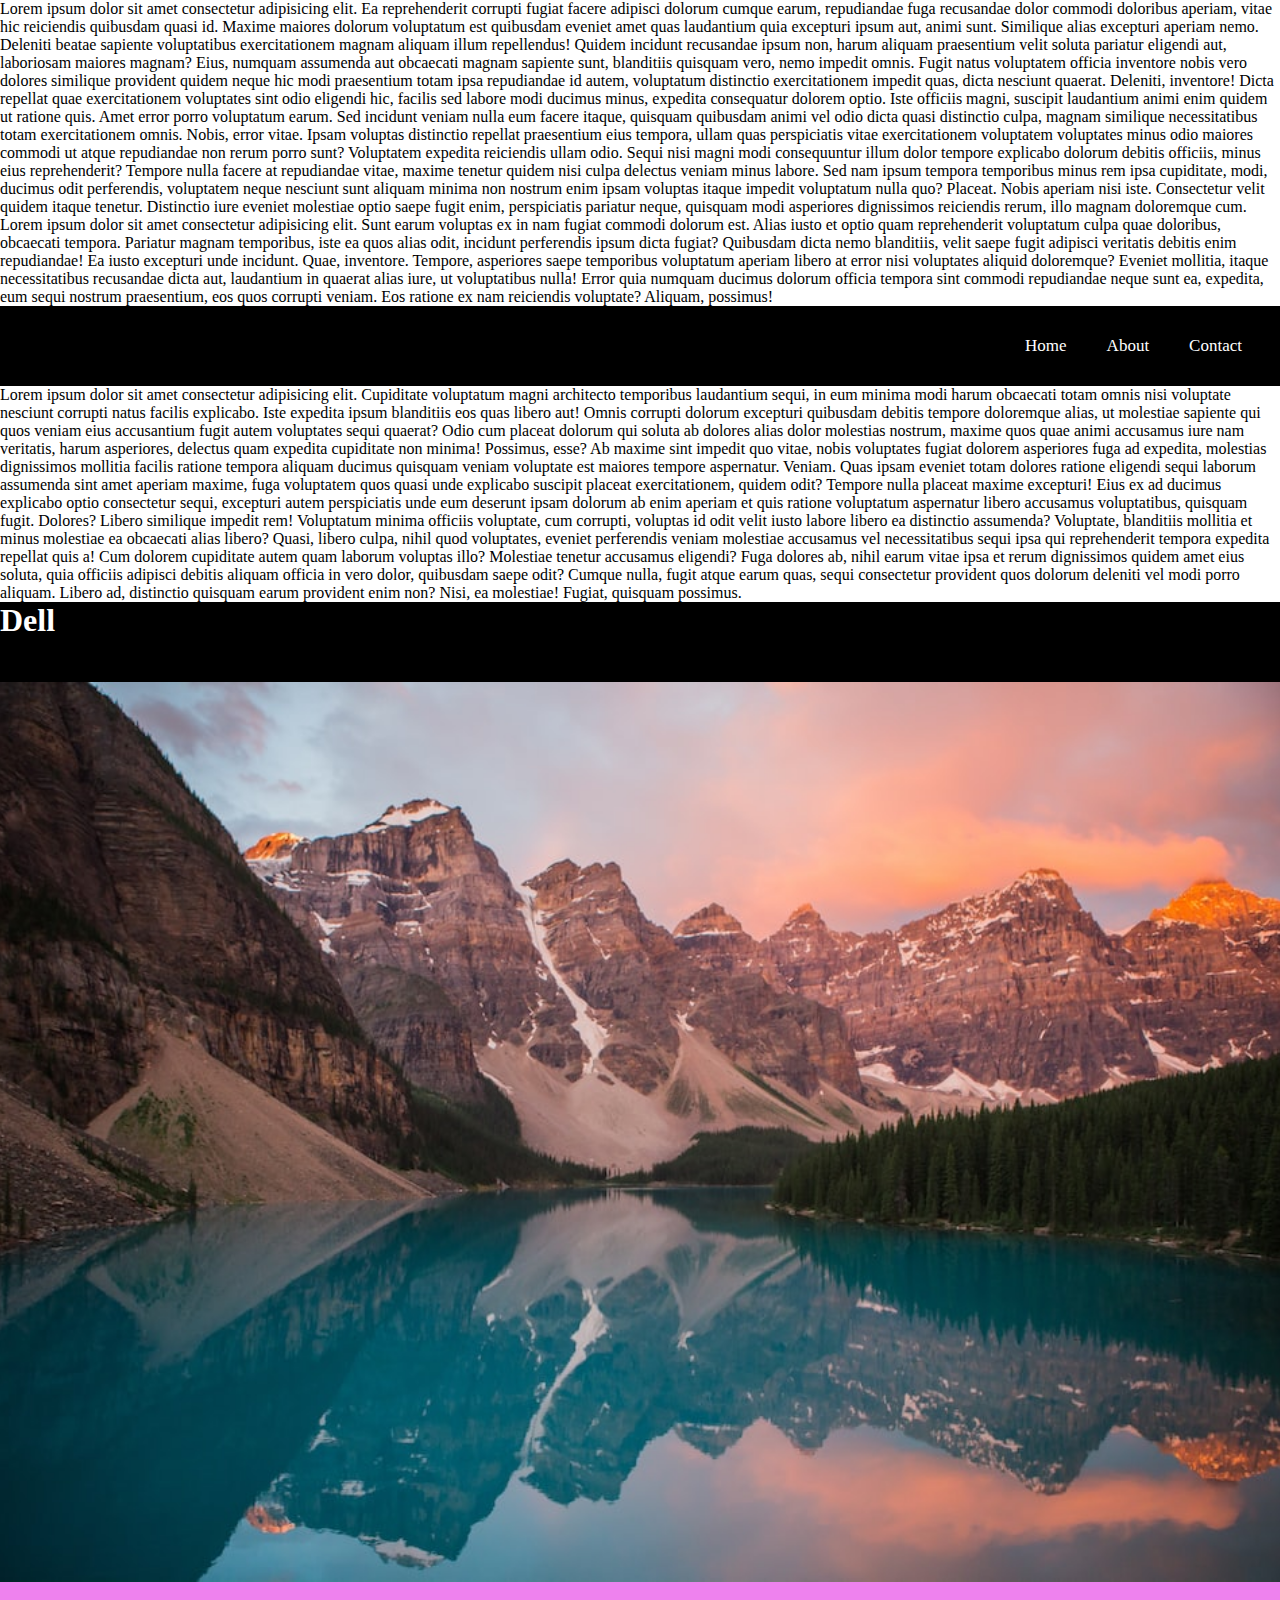
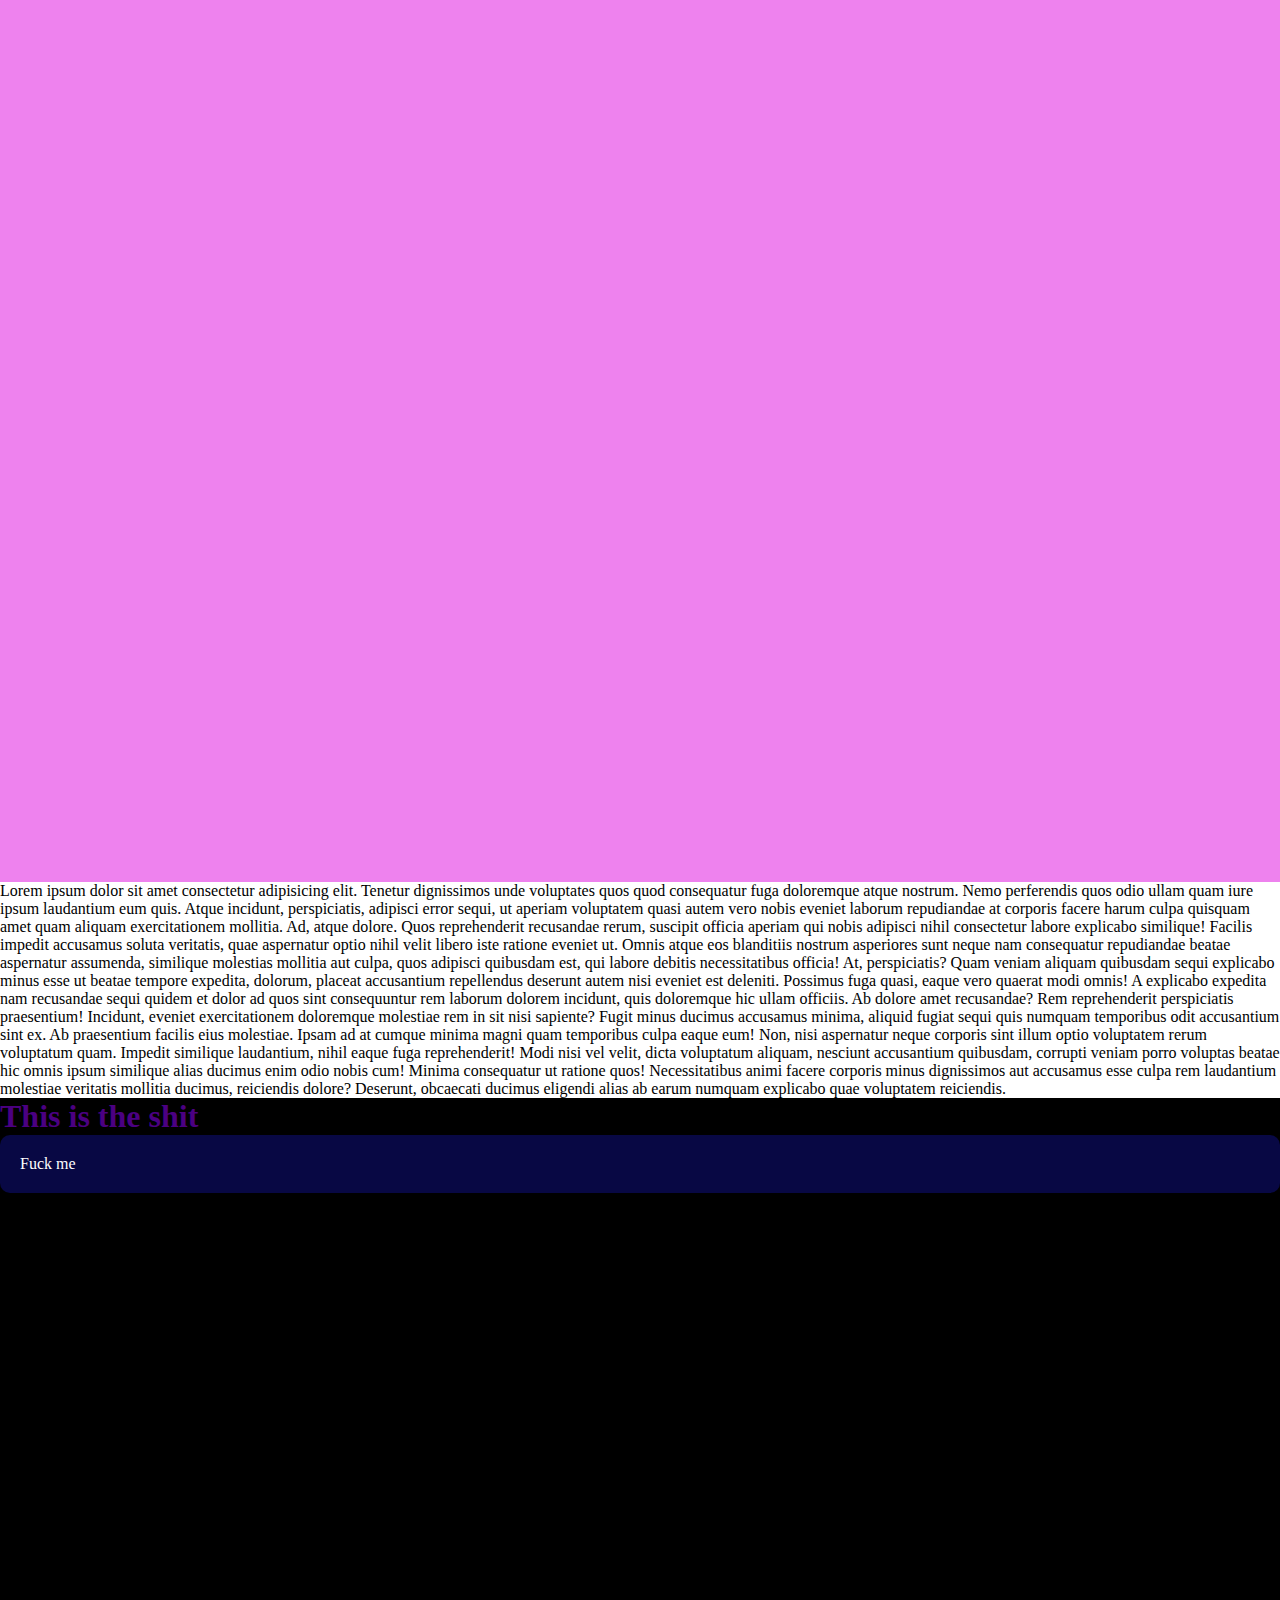
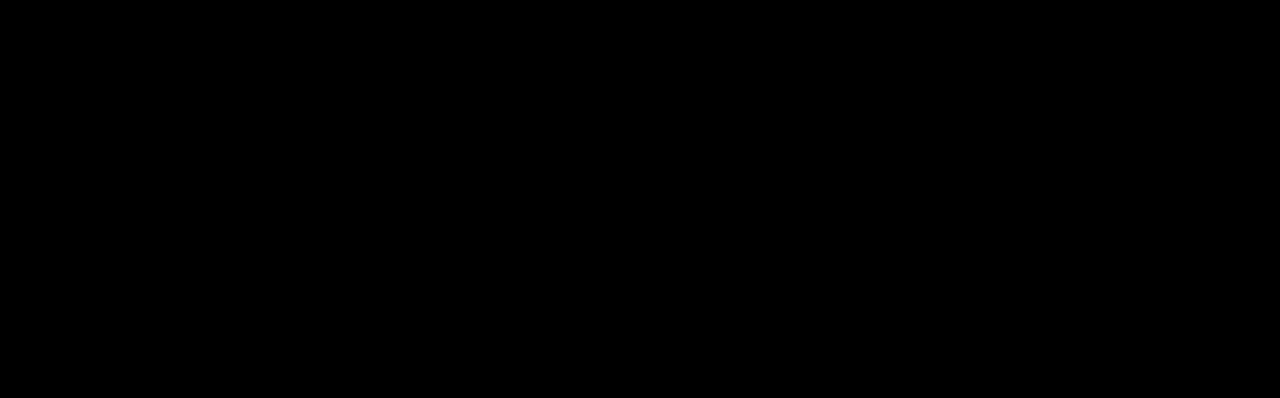
==== index.html @ 709a58d1 "init" ====
<html>

<head>
    <meta name="viewport" content="width=device-width">
<title>
This is it
</title>
<link rel="stylesheet" href="./style.css">
</head>

<body>
    Lorem ipsum dolor sit amet consectetur adipisicing elit. Ea reprehenderit corrupti fugiat facere adipisci dolorum cumque earum, repudiandae fuga recusandae dolor commodi doloribus aperiam, vitae hic reiciendis quibusdam quasi id.
    Maxime maiores dolorum voluptatum est quibusdam eveniet amet quas laudantium quia excepturi ipsum aut, animi sunt. Similique alias excepturi aperiam nemo. Deleniti beatae sapiente voluptatibus exercitationem magnam aliquam illum repellendus!
    Quidem incidunt recusandae ipsum non, harum aliquam praesentium velit soluta pariatur eligendi aut, laboriosam maiores magnam? Eius, numquam assumenda aut obcaecati magnam sapiente sunt, blanditiis quisquam vero, nemo impedit omnis.
    Fugit natus voluptatem officia inventore nobis vero dolores similique provident quidem neque hic modi praesentium totam ipsa repudiandae id autem, voluptatum distinctio exercitationem impedit quas, dicta nesciunt quaerat. Deleniti, inventore!
    Dicta repellat quae exercitationem voluptates sint odio eligendi hic, facilis sed labore modi ducimus minus, expedita consequatur dolorem optio. Iste officiis magni, suscipit laudantium animi enim quidem ut ratione quis.
    Amet error porro voluptatum earum. Sed incidunt veniam nulla eum facere itaque, quisquam quibusdam animi vel odio dicta quasi distinctio culpa, magnam similique necessitatibus totam exercitationem omnis. Nobis, error vitae.
    Ipsam voluptas distinctio repellat praesentium eius tempora, ullam quas perspiciatis vitae exercitationem voluptatem voluptates minus odio maiores commodi ut atque repudiandae non rerum porro sunt? Voluptatem expedita reiciendis ullam odio.
    Sequi nisi magni modi consequuntur illum dolor tempore explicabo dolorum debitis officiis, minus eius reprehenderit? Tempore nulla facere at repudiandae vitae, maxime tenetur quidem nisi culpa delectus veniam minus labore.
    Sed nam ipsum tempora temporibus minus rem ipsa cupiditate, modi, ducimus odit perferendis, voluptatem neque nesciunt sunt aliquam minima non nostrum enim ipsam voluptas itaque impedit voluptatum nulla quo? Placeat.
    Nobis aperiam nisi iste. Consectetur velit quidem itaque tenetur. Distinctio iure eveniet molestiae optio saepe fugit enim, perspiciatis pariatur neque, quisquam modi asperiores dignissimos reiciendis rerum, illo magnam doloremque cum.
    Lorem ipsum dolor sit amet consectetur adipisicing elit. Sunt earum voluptas ex in nam fugiat commodi dolorum est. Alias iusto et optio quam reprehenderit voluptatum culpa quae doloribus, obcaecati tempora.
    Pariatur magnam temporibus, iste ea quos alias odit, incidunt perferendis ipsum dicta fugiat? Quibusdam dicta nemo blanditiis, velit saepe fugit adipisci veritatis debitis enim repudiandae! Ea iusto excepturi unde incidunt.
    Quae, inventore. Tempore, asperiores saepe temporibus voluptatum aperiam libero at error nisi voluptates aliquid doloremque? Eveniet mollitia, itaque necessitatibus recusandae dicta aut, laudantium in quaerat alias iure, ut voluptatibus nulla!
    Error quia numquam ducimus dolorum officia tempora sint commodi repudiandae neque sunt ea, expedita, eum sequi nostrum praesentium, eos quos corrupti veniam. Eos ratione ex nam reiciendis voluptate? Aliquam, possimus!
    <div class="nav">
        <ul>
            <li><a href="index.html">Home</a></li>
            <li><a href="about.html">About</a></li>
            <li><a href="contact.html">Contact</a></li>
        </ul>
    </div>
   
    Lorem ipsum dolor sit amet consectetur adipisicing elit. Cupiditate voluptatum magni architecto temporibus laudantium sequi, in eum minima modi harum obcaecati totam omnis nisi voluptate nesciunt corrupti natus facilis explicabo.
    Iste expedita ipsum blanditiis eos quas libero aut! Omnis corrupti dolorum excepturi quibusdam debitis tempore doloremque alias, ut molestiae sapiente qui quos veniam eius accusantium fugit autem voluptates sequi quaerat?
    Odio cum placeat dolorum qui soluta ab dolores alias dolor molestias nostrum, maxime quos quae animi accusamus iure nam veritatis, harum asperiores, delectus quam expedita cupiditate non minima! Possimus, esse?
    Ab maxime sint impedit quo vitae, nobis voluptates fugiat dolorem asperiores fuga ad expedita, molestias dignissimos mollitia facilis ratione tempora aliquam ducimus quisquam veniam voluptate est maiores tempore aspernatur. Veniam.
    Quas ipsam eveniet totam dolores ratione eligendi sequi laborum assumenda sint amet aperiam maxime, fuga voluptatem quos quasi unde explicabo suscipit placeat exercitationem, quidem odit? Tempore nulla placeat maxime excepturi!
    Eius ex ad ducimus explicabo optio consectetur sequi, excepturi autem perspiciatis unde eum deserunt ipsam dolorum ab enim aperiam et quis ratione voluptatum aspernatur libero accusamus voluptatibus, quisquam fugit. Dolores?
    Libero similique impedit rem! Voluptatum minima officiis voluptate, cum corrupti, voluptas id odit velit iusto labore libero ea distinctio assumenda? Voluptate, blanditiis mollitia et minus molestiae ea obcaecati alias libero?
    Quasi, libero culpa, nihil quod voluptates, eveniet perferendis veniam molestiae accusamus vel necessitatibus sequi ipsa qui reprehenderit tempora expedita repellat quis a! Cum dolorem cupiditate autem quam laborum voluptas illo?
    Molestiae tenetur accusamus eligendi? Fuga dolores ab, nihil earum vitae ipsa et rerum dignissimos quidem amet eius soluta, quia officiis adipisci debitis aliquam officia in vero dolor, quibusdam saepe odit?
    Cumque nulla, fugit atque earum quas, sequi consectetur provident quos dolorum deleniti vel modi porro aliquam. Libero ad, distinctio quisquam earum provident enim non? Nisi, ea molestiae! Fugiat, quisquam possimus.
     <div class="nav navtext">
        <h1>
            Dell
        </h1>
    </div>
    <div id="image">

    </div>
    <div id="colors">

    </div >

    <div class="text">
    Lorem ipsum dolor sit amet consectetur adipisicing elit. Tenetur dignissimos unde voluptates quos quod consequatur fuga doloremque atque nostrum. Nemo perferendis quos odio ullam quam iure ipsum laudantium eum quis.
    Atque incidunt, perspiciatis, adipisci error sequi, ut aperiam voluptatem quasi autem vero nobis eveniet laborum repudiandae at corporis facere harum culpa quisquam amet quam aliquam exercitationem mollitia. Ad, atque dolore.
    Quos reprehenderit recusandae rerum, suscipit officia aperiam qui nobis adipisci nihil consectetur labore explicabo similique! Facilis impedit accusamus soluta veritatis, quae aspernatur optio nihil velit libero iste ratione eveniet ut.
    Omnis atque eos blanditiis nostrum asperiores sunt neque nam consequatur repudiandae beatae aspernatur assumenda, similique molestias mollitia aut culpa, quos adipisci quibusdam est, qui labore debitis necessitatibus officia! At, perspiciatis?
    Quam veniam aliquam quibusdam sequi explicabo minus esse ut beatae tempore expedita, dolorum, placeat accusantium repellendus deserunt autem nisi eveniet est deleniti. Possimus fuga quasi, eaque vero quaerat modi omnis!
    A explicabo expedita nam recusandae sequi quidem et dolor ad quos sint consequuntur rem laborum dolorem incidunt, quis doloremque hic ullam officiis. Ab dolore amet recusandae? Rem reprehenderit perspiciatis praesentium!
    Incidunt, eveniet exercitationem doloremque molestiae rem in sit nisi sapiente? Fugit minus ducimus accusamus minima, aliquid fugiat sequi quis numquam temporibus odit accusantium sint ex. Ab praesentium facilis eius molestiae.
    Ipsam ad at cumque minima magni quam temporibus culpa eaque eum! Non, nisi aspernatur neque corporis sint illum optio voluptatem rerum voluptatum quam. Impedit similique laudantium, nihil eaque fuga reprehenderit!
    Modi nisi vel velit, dicta voluptatum aliquam, nesciunt accusantium quibusdam, corrupti veniam porro voluptas beatae hic omnis ipsum similique alias ducimus enim odio nobis cum! Minima consequatur ut ratione quos!
    Necessitatibus animi facere corporis minus dignissimos aut accusamus esse culpa rem laudantium molestiae veritatis mollitia ducimus, reiciendis dolore? Deserunt, obcaecati ducimus eligendi alias ab earum numquam explicabo quae voluptatem reiciendis.
</div>

<div class="bgTest">
    <h1>This is the shit</h1>
    <div class="button">
        Fuck me
    </div>

</div>
<script src="./script.js"> </script>
</body>

</html>
---- style.css ----
*{
  margin: 0;
  padding: 0;
  box-sizing: border-box;
}
.nav{
  background-color: #000;
  height: 80px;
  width: 100%;
  position: sticky;
  top: 0;
  left: 0;
  z-index: 1;
  color: white;
}

.nav .logo{
  color: #fff;
  font-size: 30px;
  line-height: 80px;
  padding: 0 20px;
  float: left;
}

.nav ul{
  float: right;
  margin-right: 20px;
}

.nav ul li{
  display: inline-block;
  line-height: 80px;
  margin: 0 5px;
}

.nav ul li a{
  color: #fff;
  text-decoration: none;
  padding: 7px 13px;
  font-size: 17px;
  transition: .5s;
}

.nav a.active {
  background-color: white;
  color: black;
}
.nav ul li a:hover{
  background-color: #fff;
  color: #000;
}


/* The "responsive" class is added to the topnav with JavaScript when the user clicks on the icon. This class makes the topnav look good on small screens (display the links vertically instead of horizontally) */
@media only screen and (max-width: 600px) {
  body{
    background-color: blue;
  }
  .nav{
    height: auto;
    position: relative;
  }
  .nav ul{
    position: relative;
    float: none;
  }
  .nav ul li{
    display: inherit;
    width: 100%;
    text-align: left;
  }
  .nav ul li a{
    display: block;
    width: 100%;
    text-align: left;
  }
  div#colors{
    background-color: red;
  }

}

/* @media only screen and (max-width: 600px) {
  div#colors{
    background-color: red;
  }

} */
  


#image{
  background-image: url('./photo.jpeg');
  background-size: cover;
  background-position: center;
  background-repeat: no-repeat;
  height: 100vh;
  position: absolute;
  width: 100%;
}

#colors{
  background-color: violet;
  height: 200vh;
  width: 100%;
}
.bgTest{
  background-color: black;
  height: 100vh;
  width: 100%;
}
.bgTest > h1{
  color: indigo;
  text-shadow: -1px 1px 0 #000,
				  1px 1px 0 #000,
				 1px -1px 0 #000,
				-1px -1px 0 #000;

}
.button{
  padding: 20px;
  border-radius: 10px;
  background-color: rgb(8, 8, 68);
  color: white;
}

/* #blackBody{
  height: 100px;
  width: 100vw;
  background-color: black;
  transition: background-color 1s;
}

#whiteBody{
  height: 1500px;
  width: 100vw;
  background-color: red;
} */
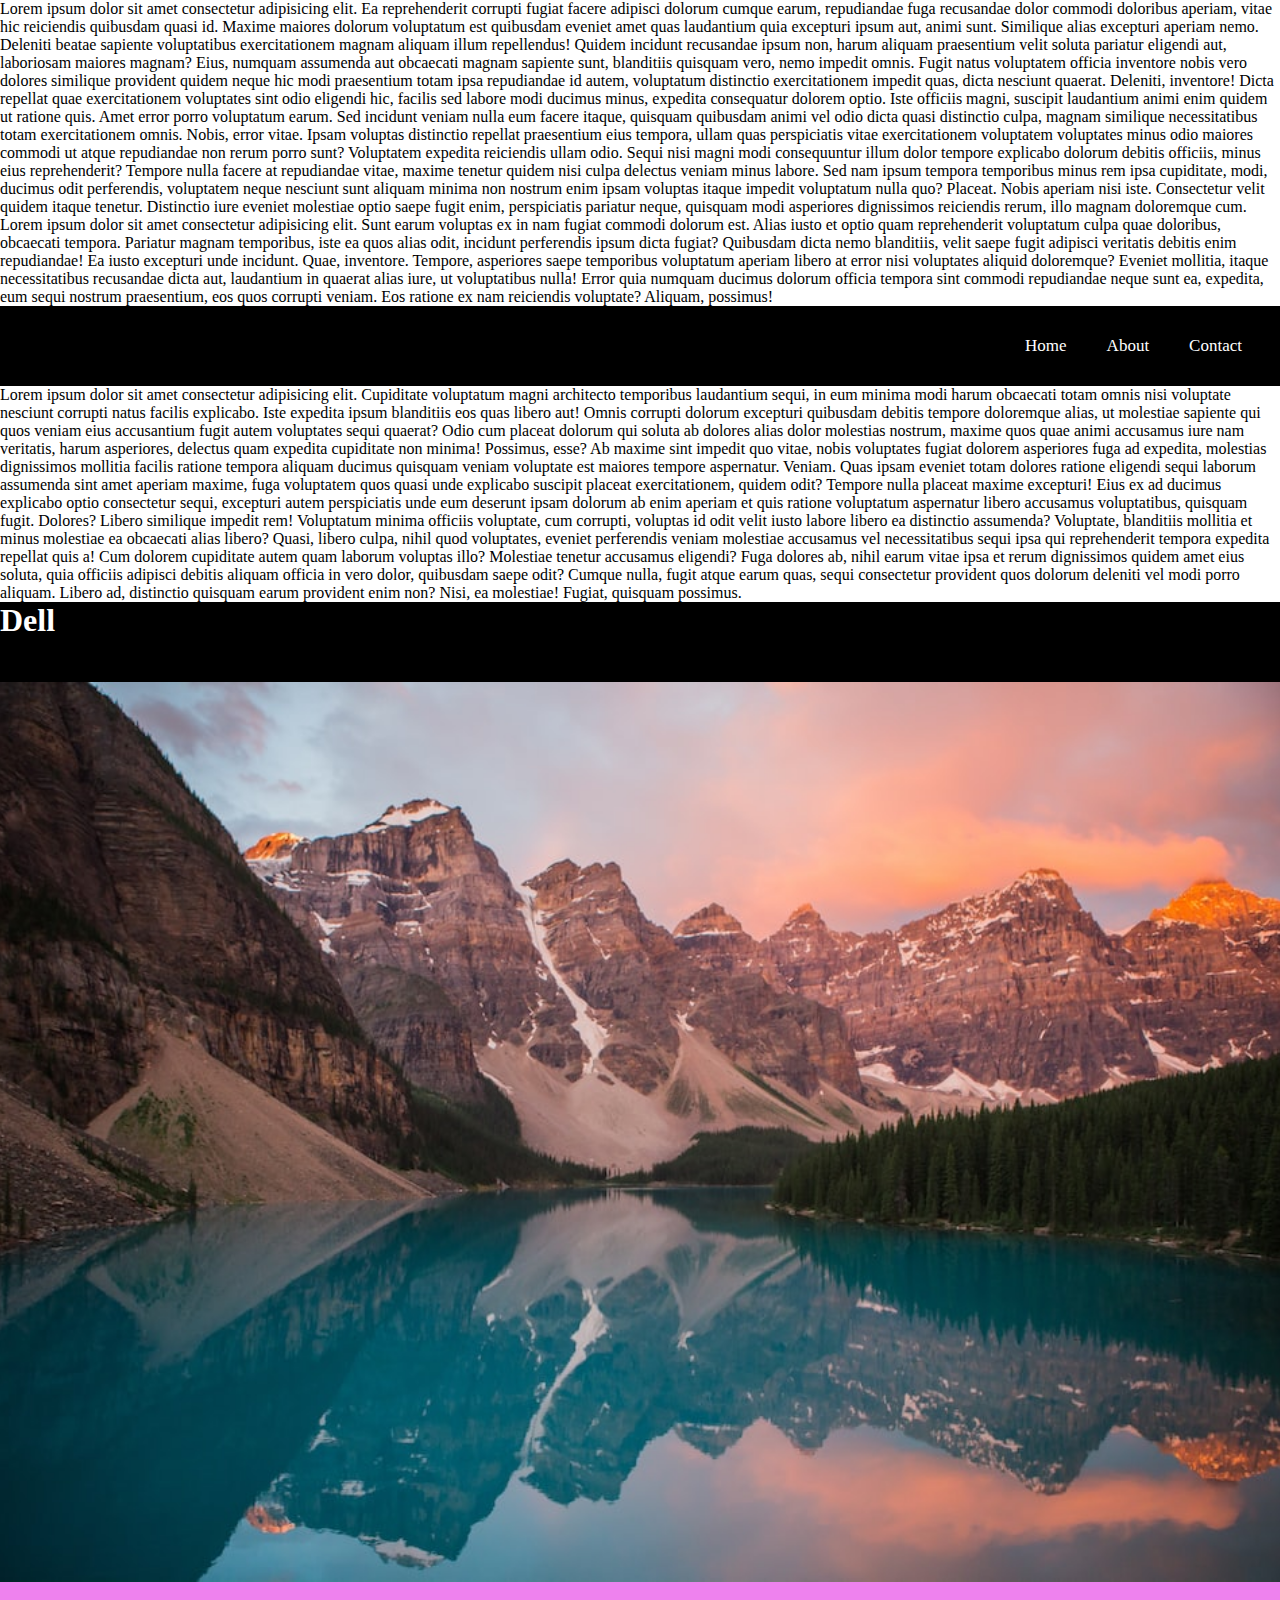
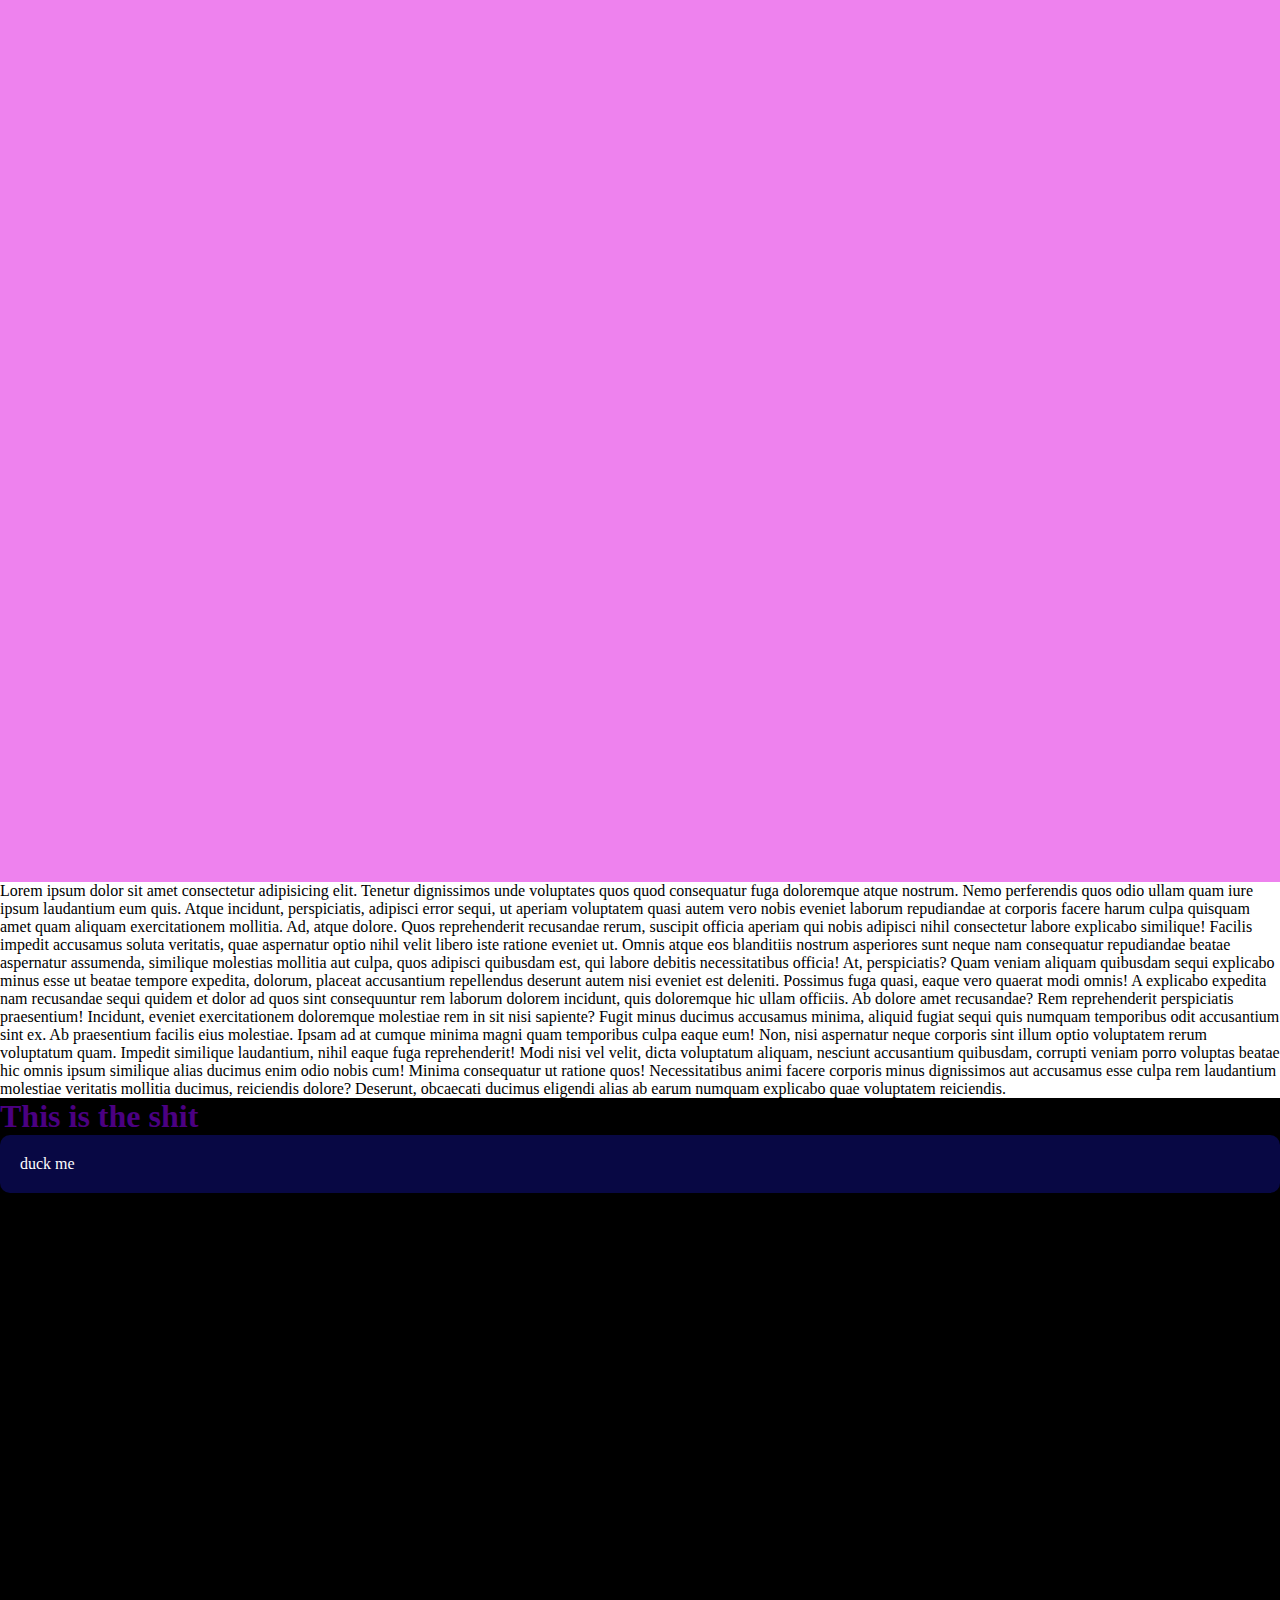
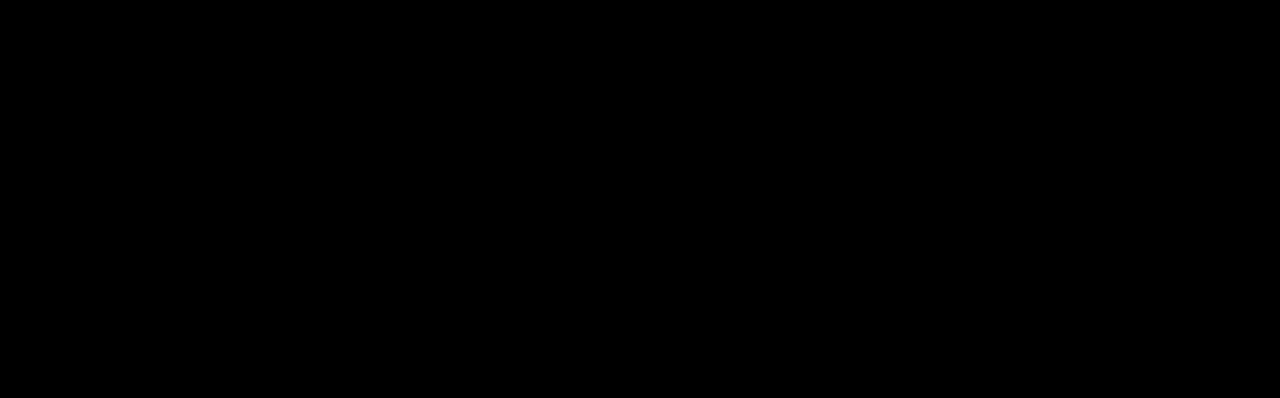
==== commit 328ed9aa: "profanities" ====
--- a/index.html
+++ b/index.html
@@ -69,11 +69,11 @@
 <div class="bgTest">
     <h1>This is the shit</h1>
     <div class="button">
-        Fuck me
+        duck me
     </div>
 
 </div>
 <script src="./script.js"> </script>
 </body>
 
-</html>+</html>
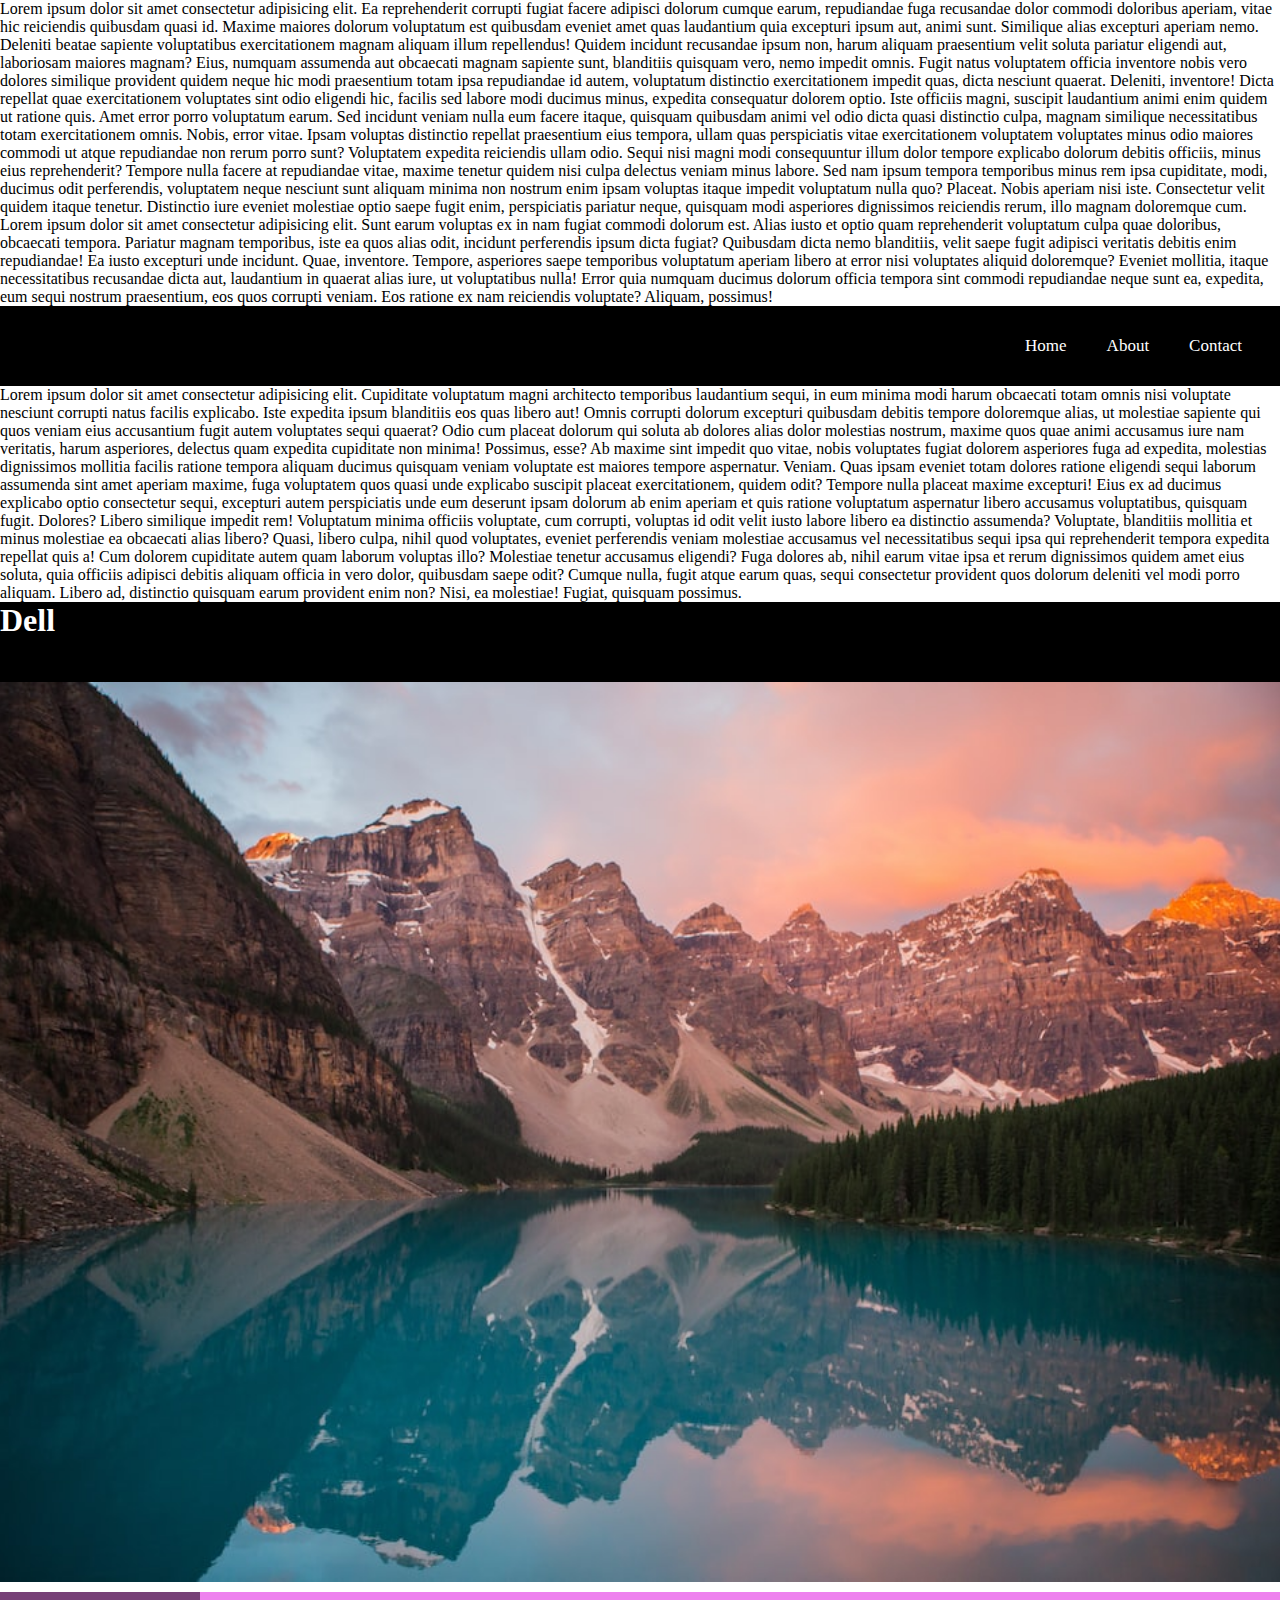
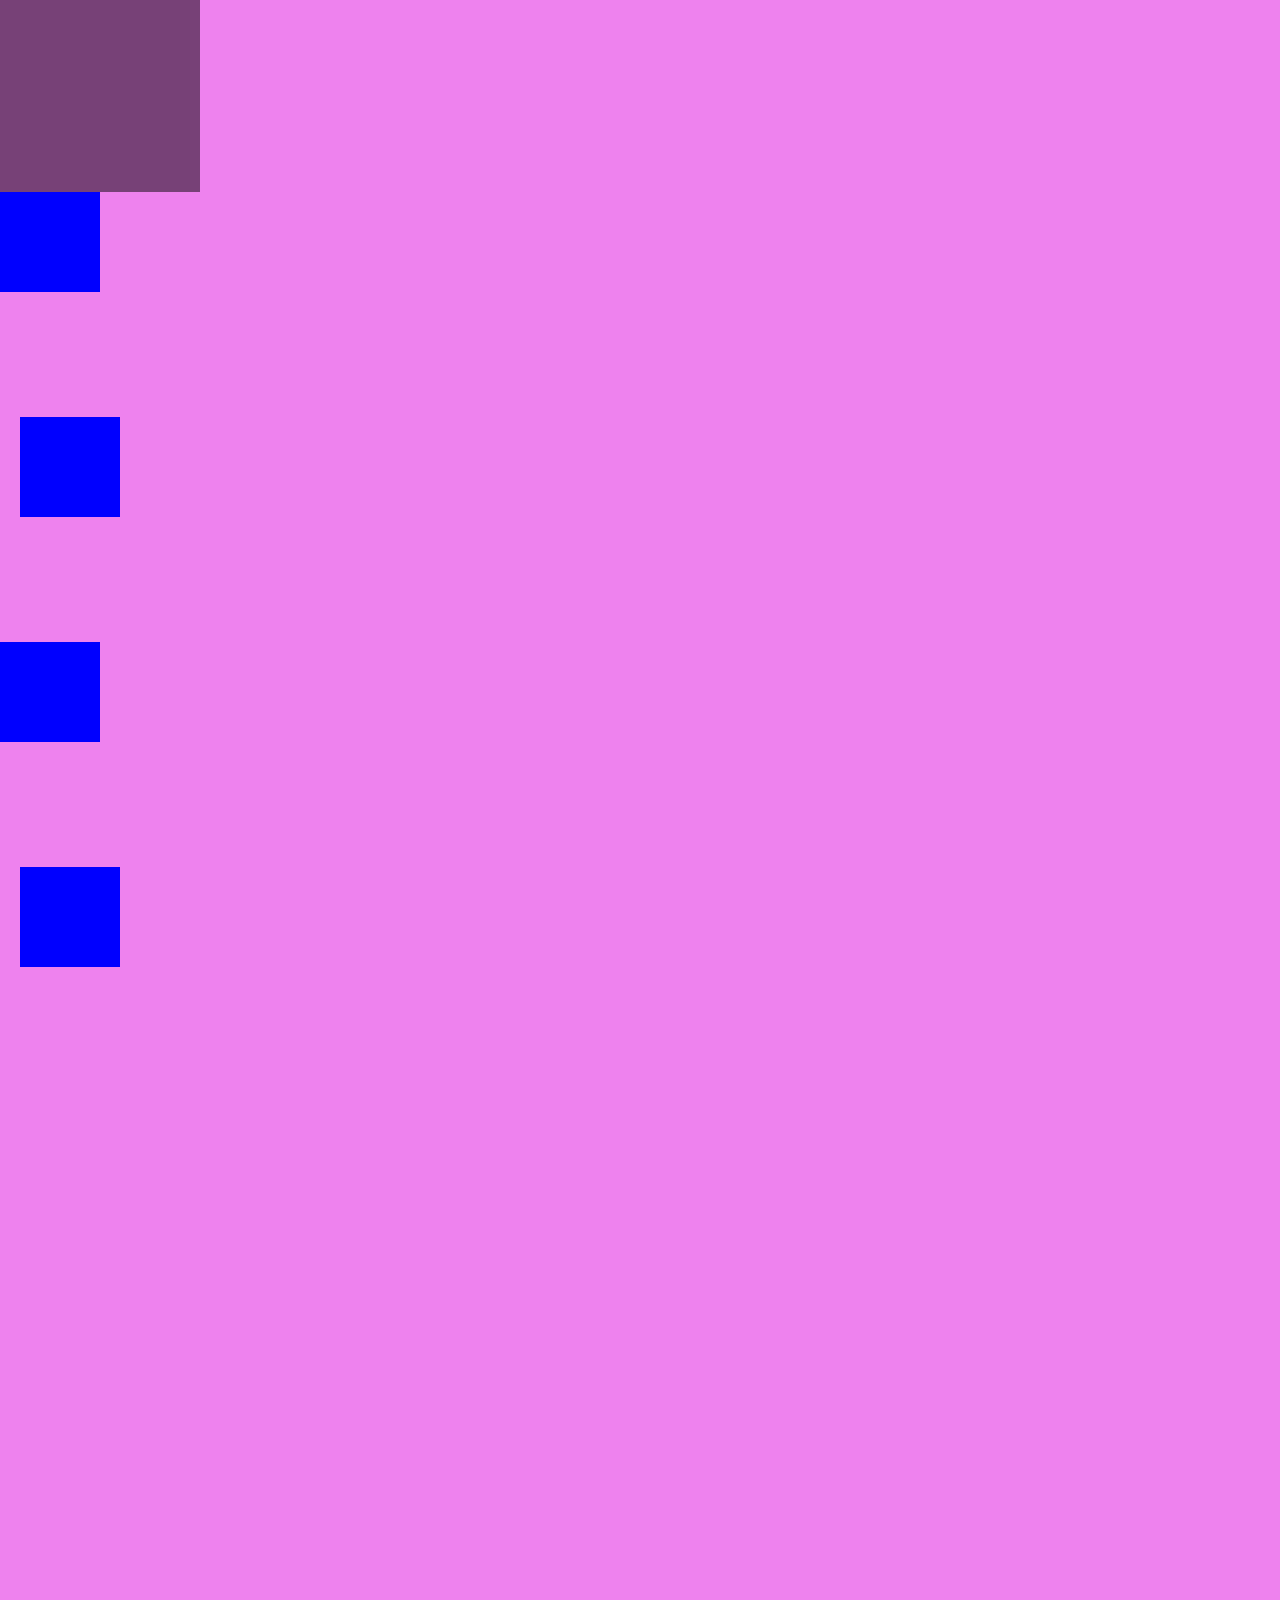
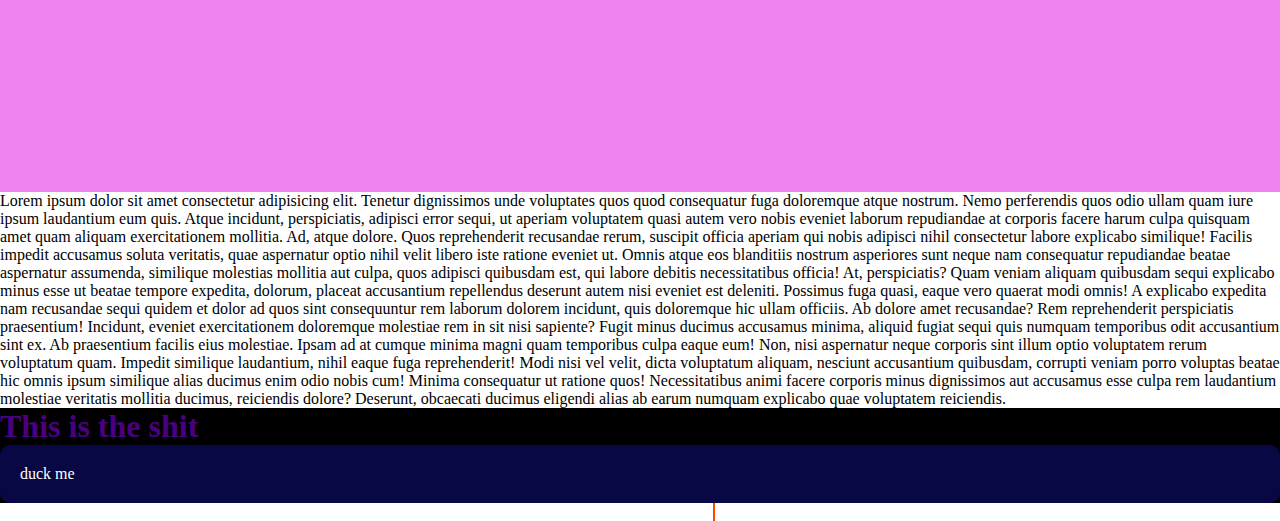
==== commit da92fb9b: "typing animation shit" ====
--- a/index.html
+++ b/index.html
@@ -50,7 +50,22 @@
 
     </div>
     <div id="colors">
+        <div class="fixedContainer">
 
+        </div>
+        <div class="portContainer">
+
+        <div class="right">
+
+        </div>
+
+        <div class="left">
+        </div>
+        <div class="right">
+
+        </div>
+        <div class="left"></div>
+        </div>
     </div >
 
     <div class="text">
@@ -73,6 +88,13 @@
     </div>
 
 </div>
+
+
+<div class="typingText">
+    <p>
+        Macbook M1
+    </p>
+</div>
 <script src="./script.js"> </script>
 </body>
 
--- a/style.css
+++ b/style.css
@@ -58,6 +58,8 @@
   }
   .nav{
     height: auto;
+    position: sticky;
+    top: 0;
     position: relative;
   }
   .nav ul{
@@ -95,18 +97,33 @@
   background-position: center;
   background-repeat: no-repeat;
   height: 100vh;
-  position: absolute;
+  position: relative;
   width: 100%;
 }
 
 #colors{
   background-color: violet;
+  position: relative;
   height: 200vh;
   width: 100%;
+}
+.fixedContainer{
+  position: sticky;
+  margin-top: 10px;
+  padding: 30px;
+  top: 0;
+  left: 0;
+  width: 200px;
+  height: 200px;
+  overflow: auto;
+  background-color: rgba(0,0,0,0.5);
+  z-index: 2;
+}
+.absContainer{
+  position: absolute;
 }
 .bgTest{
   background-color: black;
-  height: 100vh;
   width: 100%;
 }
 .bgTest > h1{
@@ -124,6 +141,26 @@
   color: white;
 }
 
+.right{
+  float: right;
+  background-color: blue;
+  height: 100px;
+  width: 100px;
+  margin-right: 20px;
+}
+
+.left{
+  background-color: blue;
+  height: 100px;
+  width: 100px;
+  float: left;
+  margin-left: 20px;
+}
+.portContainer{
+  display: grid;
+  height: 100vh;
+  width: 100%;
+}
 /* #blackBody{
   height: 100px;
   width: 100vw;
@@ -135,4 +172,30 @@
   height: 1500px;
   width: 100vw;
   background-color: red;
-} */+} */
+
+
+.typingText p{
+  width: 150px;
+  overflow: hidden;
+  color: white;
+  border-right: .15em solid orangered;
+  white-space: nowrap;
+  margin: 0 auto;
+  letter-spacing: 2px;
+  animation: 
+    typing 3.5s steps(15, end),
+    blink-caret .75s step-end infinite;
+
+
+}
+
+@keyframes typing {
+  from { width: 0 }
+  to { width: 150px}
+}
+
+@keyframes blink-caret {
+  from, to { border-color: transparent }
+  50% { border-color: orangered; }
+}
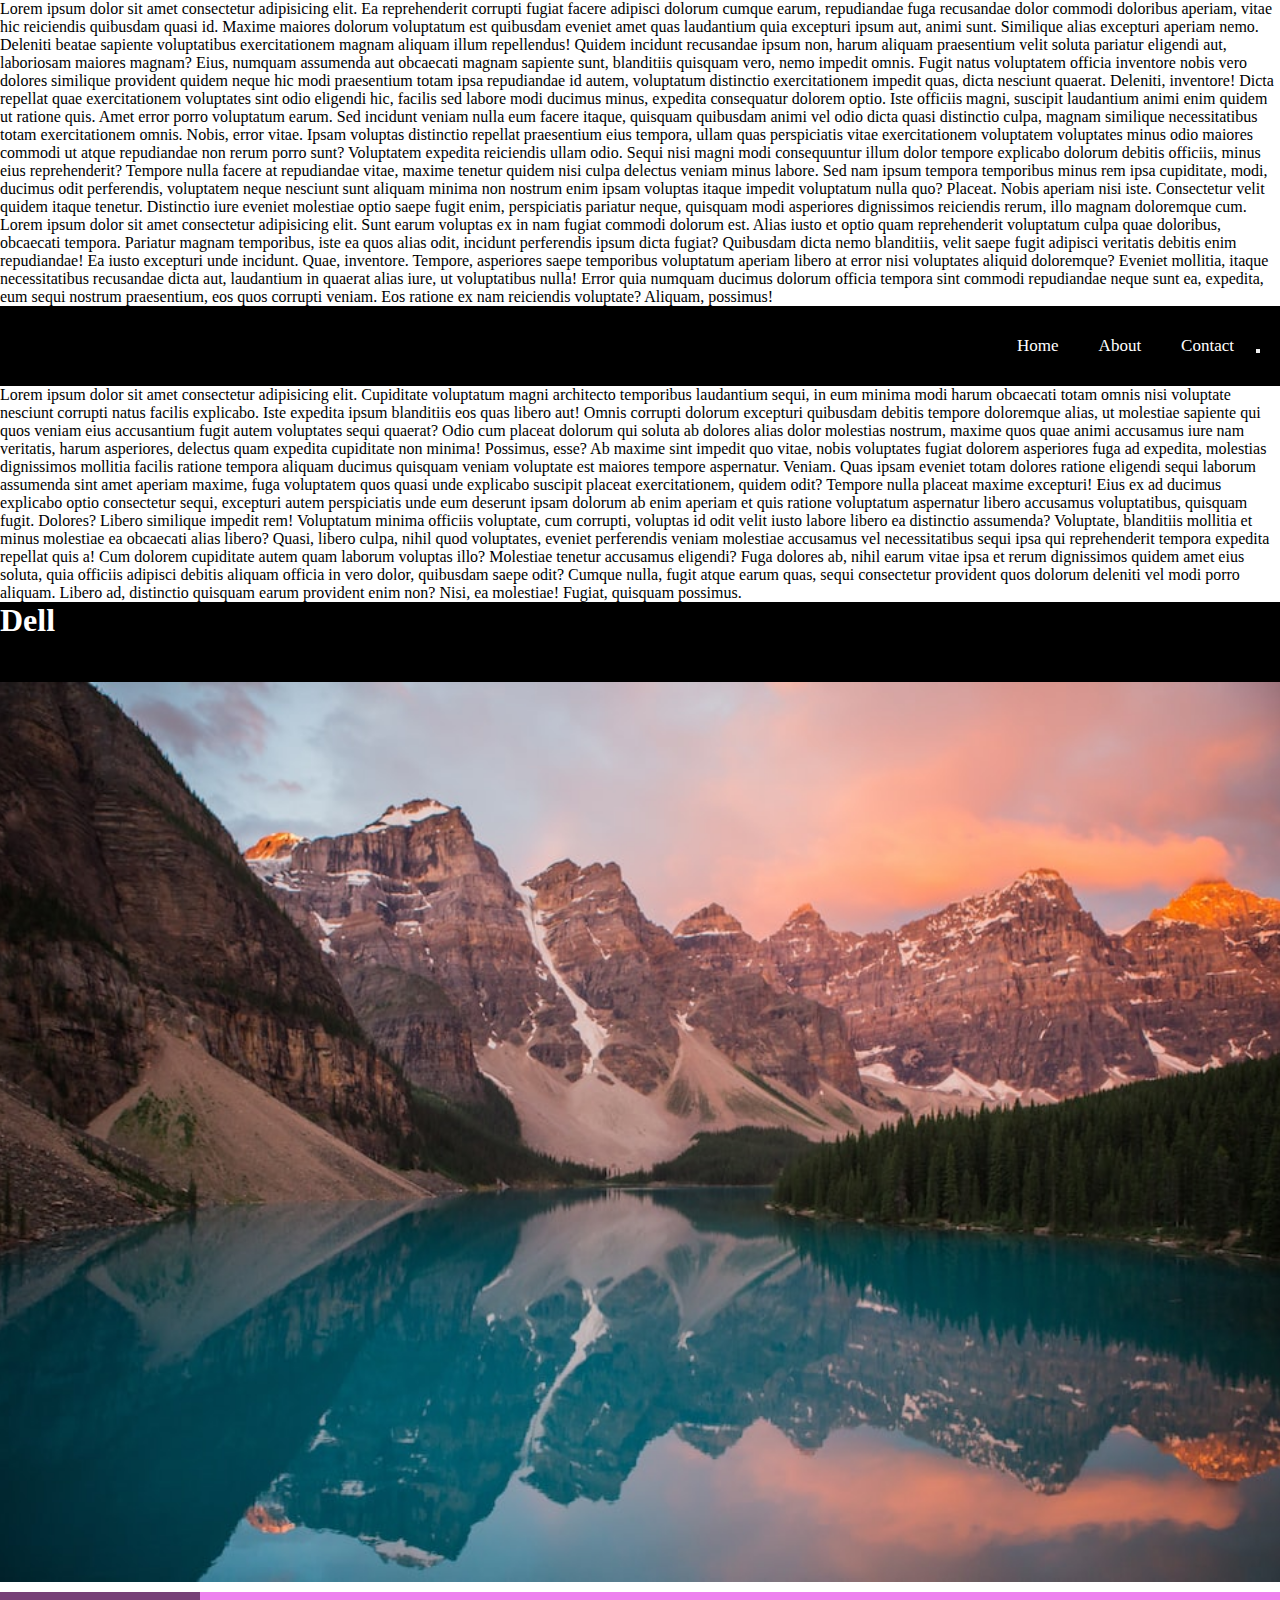
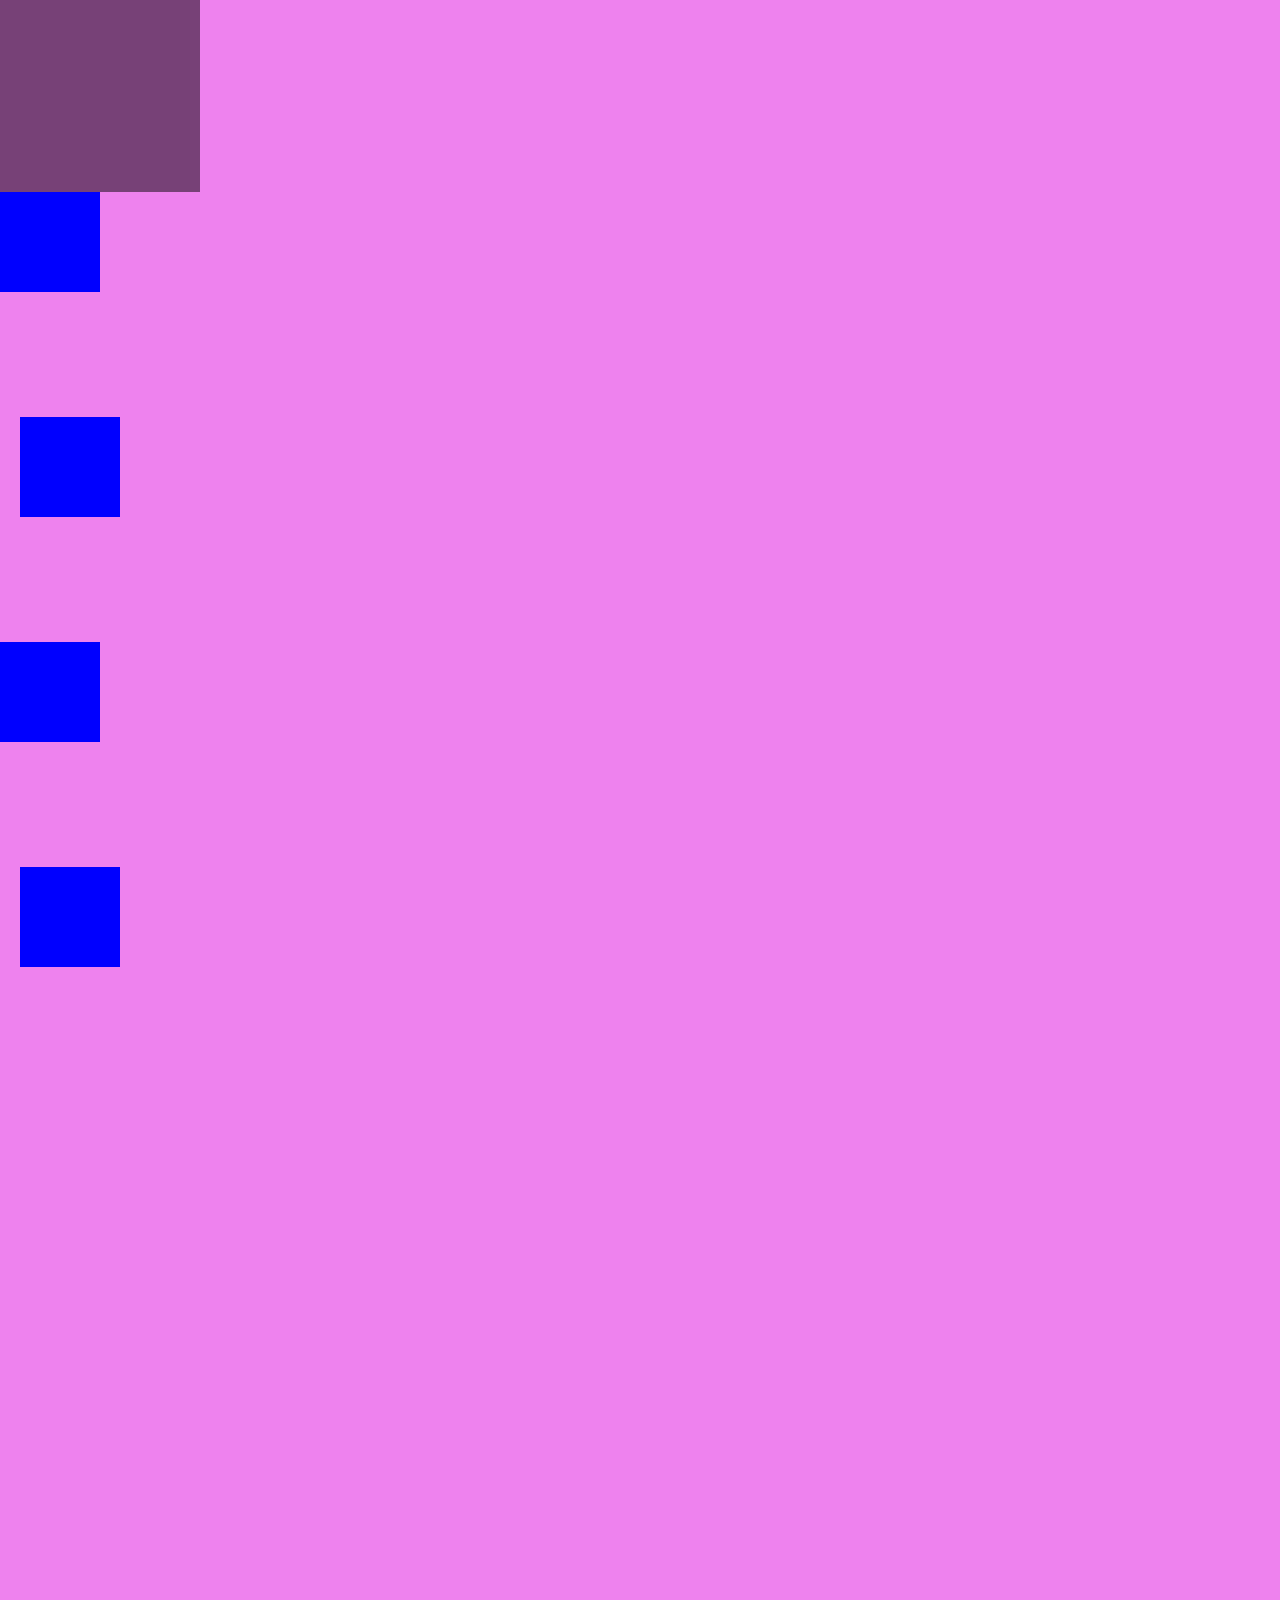
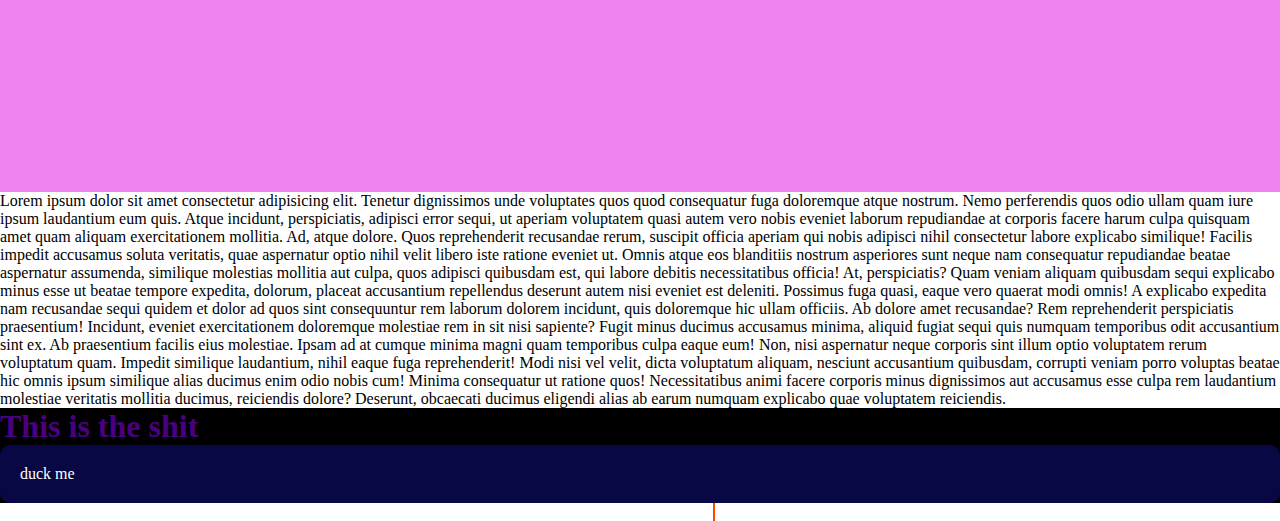
==== commit f4be22e0: "scroll view" ====
--- a/index.html
+++ b/index.html
@@ -25,9 +25,10 @@
     Error quia numquam ducimus dolorum officia tempora sint commodi repudiandae neque sunt ea, expedita, eum sequi nostrum praesentium, eos quos corrupti veniam. Eos ratione ex nam reiciendis voluptate? Aliquam, possimus!
     <div class="nav">
         <ul>
-            <li><a href="index.html">Home</a></li>
-            <li><a href="about.html">About</a></li>
+            <li><a href="index.html" >Home</a></li>
+            <li><a href="#" >About</a></li>
             <li><a href="contact.html">Contact</a></li>
+            <Button id="hrefscroll"></Button> 
         </ul>
     </div>
    
@@ -90,7 +91,7 @@
 </div>
 
 
-<div class="typingText">
+<div class="typingText" id="typingText">
     <p>
         Macbook M1
     </p>
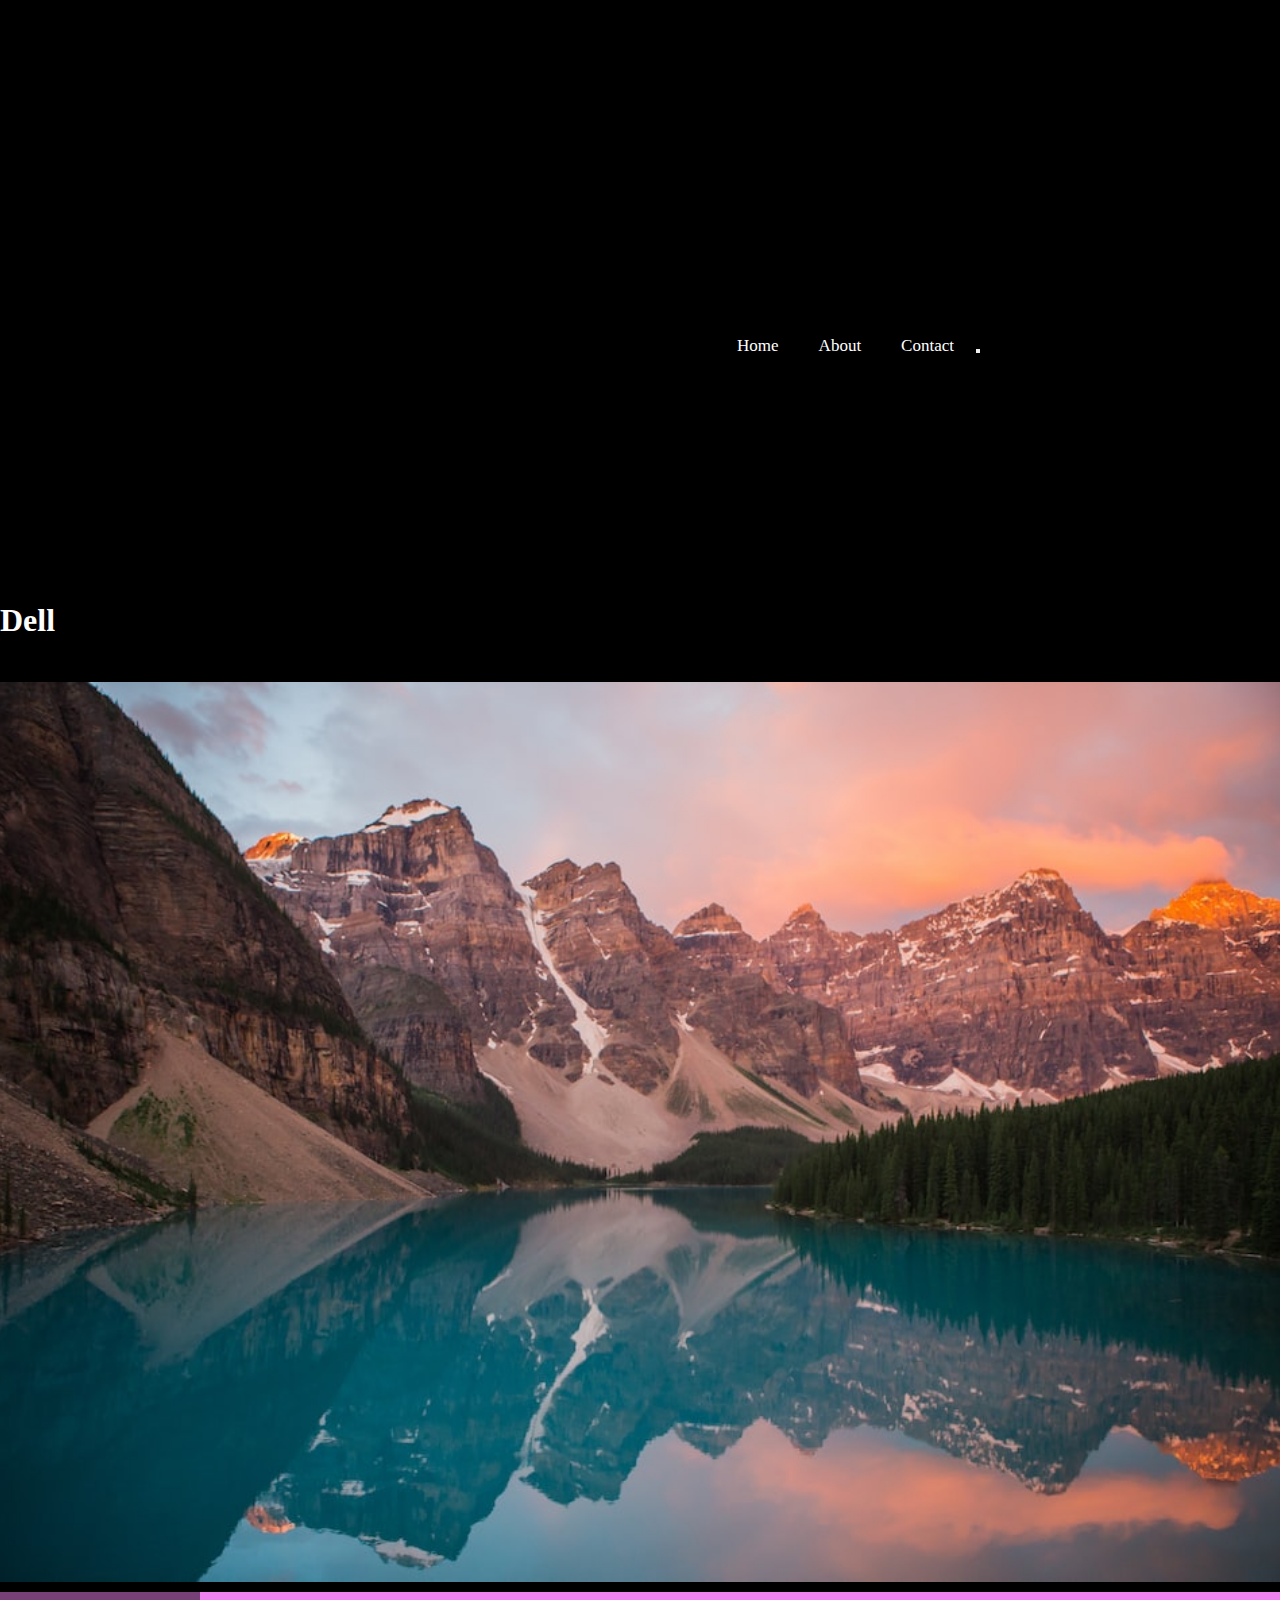
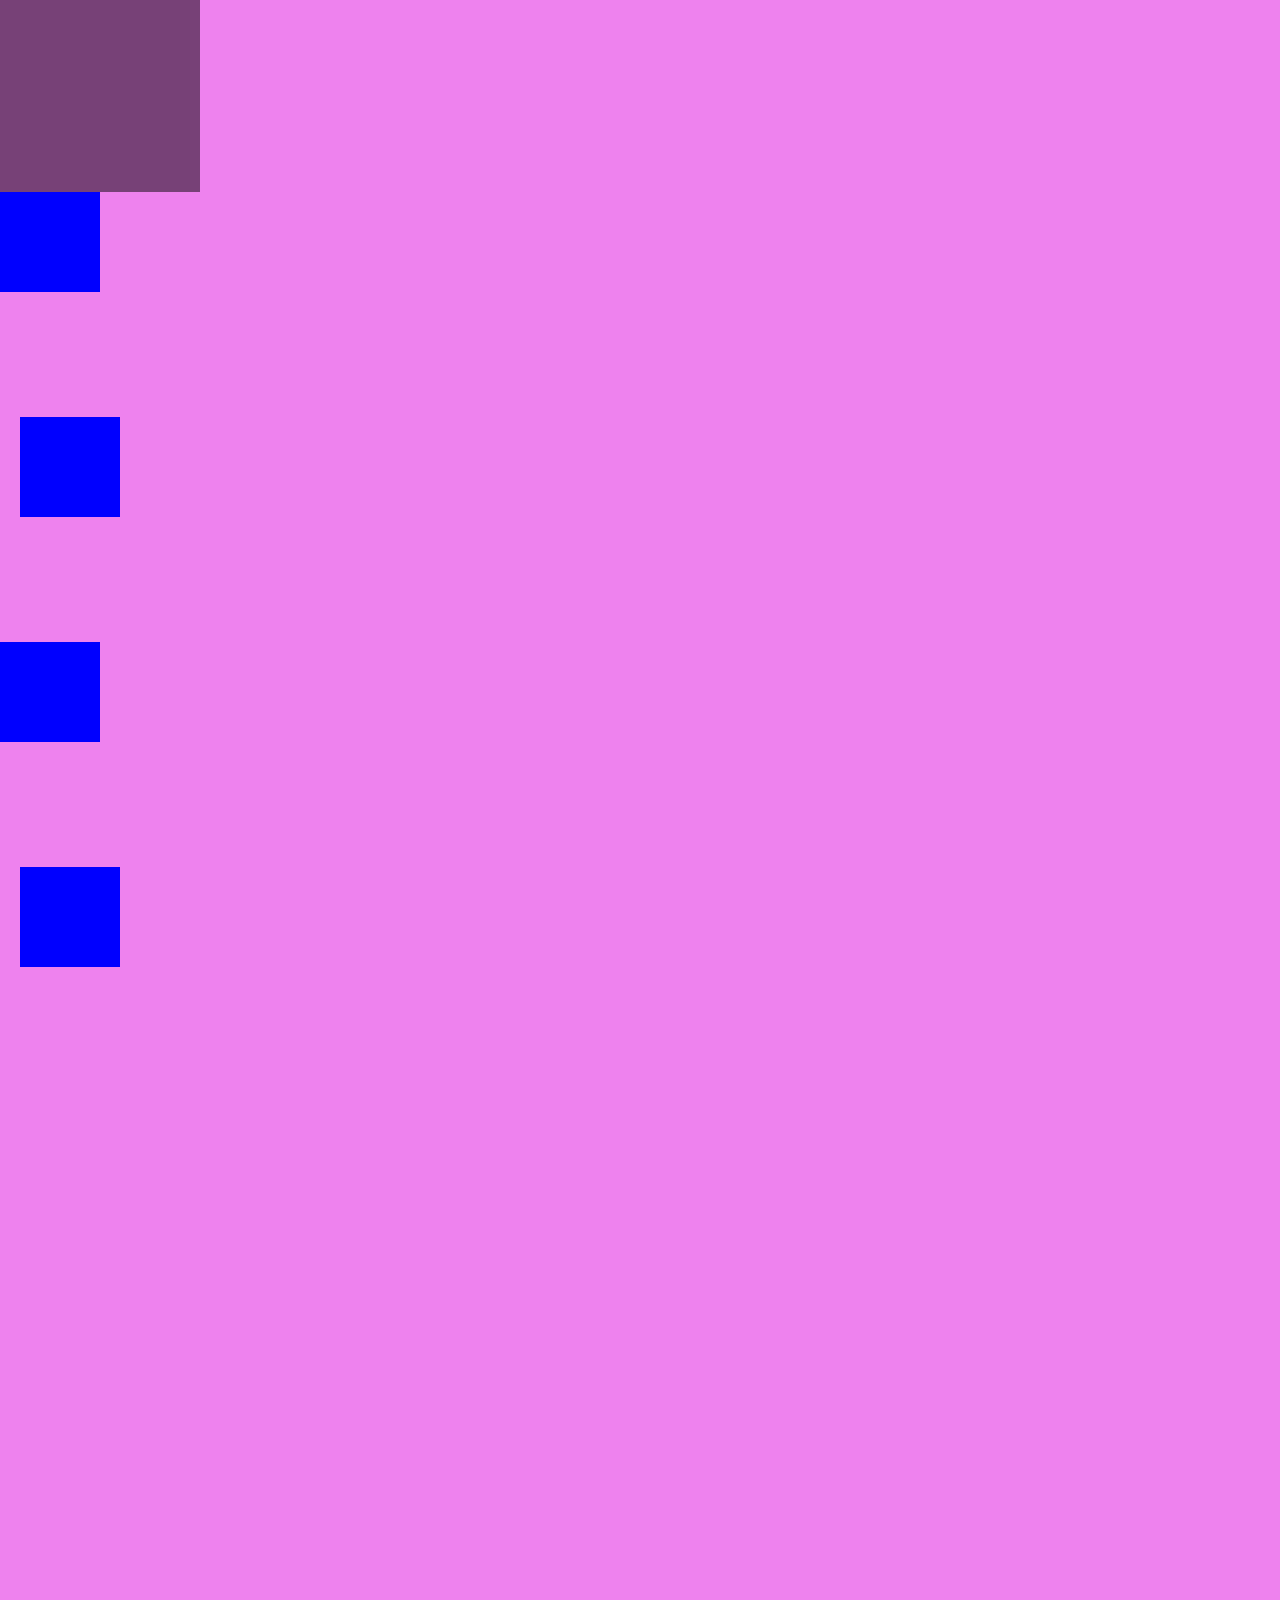
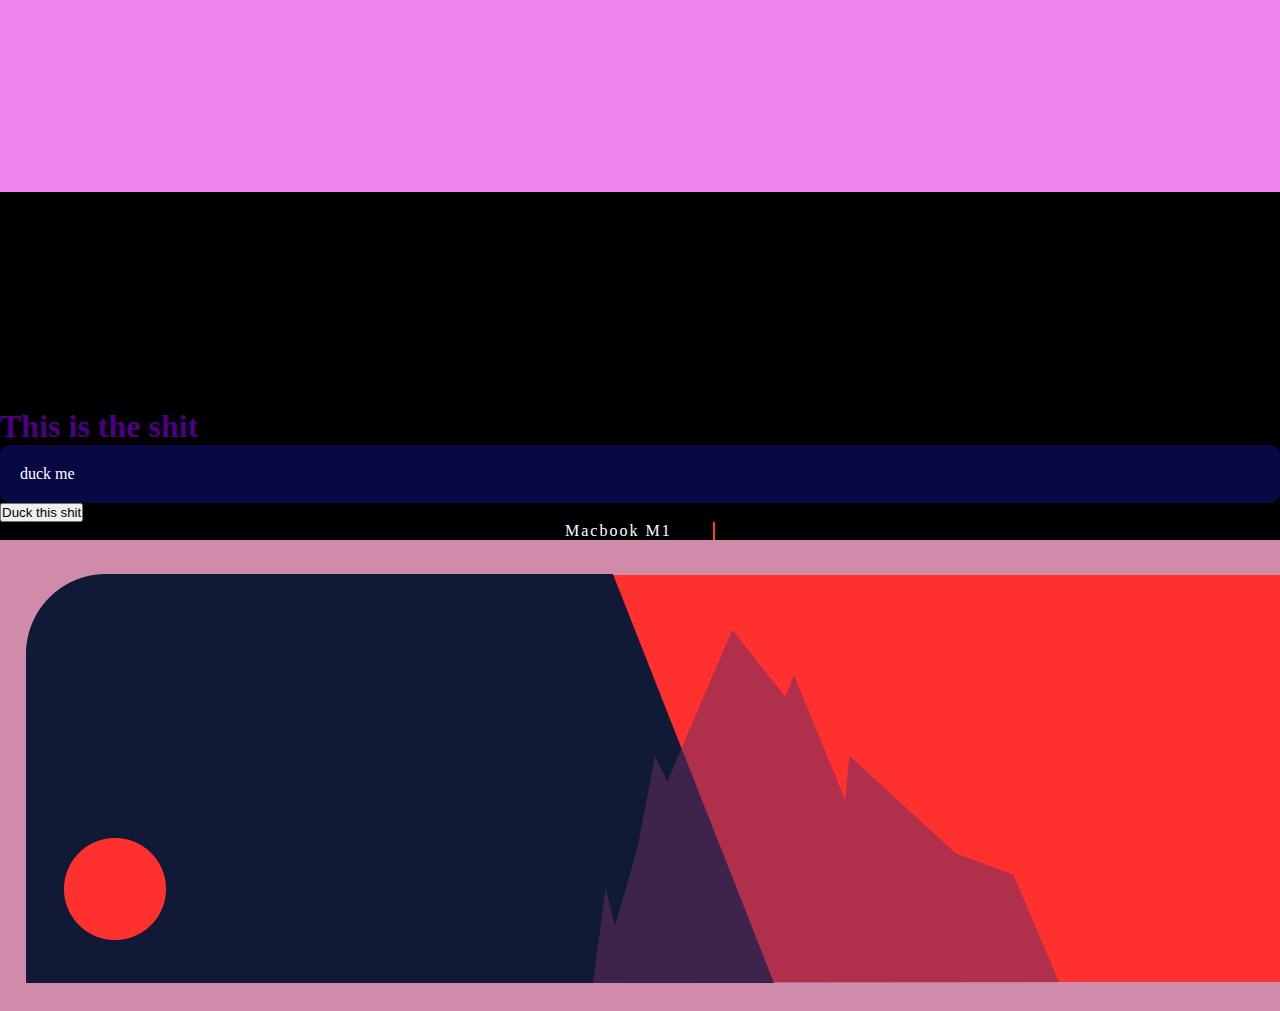
==== commit 64aa4743: "work" ====
--- a/index.html
+++ b/index.html
@@ -23,6 +23,8 @@
     Pariatur magnam temporibus, iste ea quos alias odit, incidunt perferendis ipsum dicta fugiat? Quibusdam dicta nemo blanditiis, velit saepe fugit adipisci veritatis debitis enim repudiandae! Ea iusto excepturi unde incidunt.
     Quae, inventore. Tempore, asperiores saepe temporibus voluptatum aperiam libero at error nisi voluptates aliquid doloremque? Eveniet mollitia, itaque necessitatibus recusandae dicta aut, laudantium in quaerat alias iure, ut voluptatibus nulla!
     Error quia numquam ducimus dolorum officia tempora sint commodi repudiandae neque sunt ea, expedita, eum sequi nostrum praesentium, eos quos corrupti veniam. Eos ratione ex nam reiciendis voluptate? Aliquam, possimus!
+    <div class="navcontainer">
+
     <div class="nav">
         <ul>
             <li><a href="index.html" >Home</a></li>
@@ -31,7 +33,8 @@
             <Button id="hrefscroll"></Button> 
         </ul>
     </div>
-   
+    </div>
+   oe randi ko ban
     Lorem ipsum dolor sit amet consectetur adipisicing elit. Cupiditate voluptatum magni architecto temporibus laudantium sequi, in eum minima modi harum obcaecati totam omnis nisi voluptate nesciunt corrupti natus facilis explicabo.
     Iste expedita ipsum blanditiis eos quas libero aut! Omnis corrupti dolorum excepturi quibusdam debitis tempore doloremque alias, ut molestiae sapiente qui quos veniam eius accusantium fugit autem voluptates sequi quaerat?
     Odio cum placeat dolorum qui soluta ab dolores alias dolor molestias nostrum, maxime quos quae animi accusamus iure nam veritatis, harum asperiores, delectus quam expedita cupiditate non minima! Possimus, esse?
@@ -42,6 +45,7 @@
     Quasi, libero culpa, nihil quod voluptates, eveniet perferendis veniam molestiae accusamus vel necessitatibus sequi ipsa qui reprehenderit tempora expedita repellat quis a! Cum dolorem cupiditate autem quam laborum voluptas illo?
     Molestiae tenetur accusamus eligendi? Fuga dolores ab, nihil earum vitae ipsa et rerum dignissimos quidem amet eius soluta, quia officiis adipisci debitis aliquam officia in vero dolor, quibusdam saepe odit?
     Cumque nulla, fugit atque earum quas, sequi consectetur provident quos dolorum deleniti vel modi porro aliquam. Libero ad, distinctio quisquam earum provident enim non? Nisi, ea molestiae! Fugiat, quisquam possimus.
+
      <div class="nav navtext">
         <h1>
             Dell
@@ -90,12 +94,16 @@
 
 </div>
 
+<button id="butt">Duck this shit</button>
 
 <div class="typingText" id="typingText">
     <p>
         Macbook M1
     </p>
 </div>
+<div>
+    <img src="idkshit.png" alt="idkshit"/>
+</div>
 <script src="./script.js"> </script>
 </body>
 
--- a/style.css
+++ b/style.css
@@ -1,8 +1,35 @@
+:root {
+    --bg-name: black;
+}
+
+
+body{
+    background-color: var(--bg-name);
+}
+
+
 *{
   margin: 0;
   padding: 0;
   box-sizing: border-box;
 }
+
+.navcontainer{
+  background-color: #000;
+  height: 80px;
+  width: clamp(300px, 100%, 1000px);
+  display: block;
+  top: 0;
+  left: 0;
+  z-index: 1;
+}
+
+
+
+
+
+
+
 .nav{
   background-color: #000;
   height: 80px;
@@ -186,9 +213,13 @@
   animation: 
     typing 3.5s steps(15, end),
     blink-caret .75s step-end infinite;
-
-
-}
+}
+
+
+.typingText :active {
+  background-color: #000;
+}
+
 
 @keyframes typing {
   from { width: 0 }
@@ -199,3 +230,12 @@
   from, to { border-color: transparent }
   50% { border-color: orangered; }
 }
+
+
+.idkshit{
+  height: 200px;
+}
+
+
+/* dark mode media query   */
+
